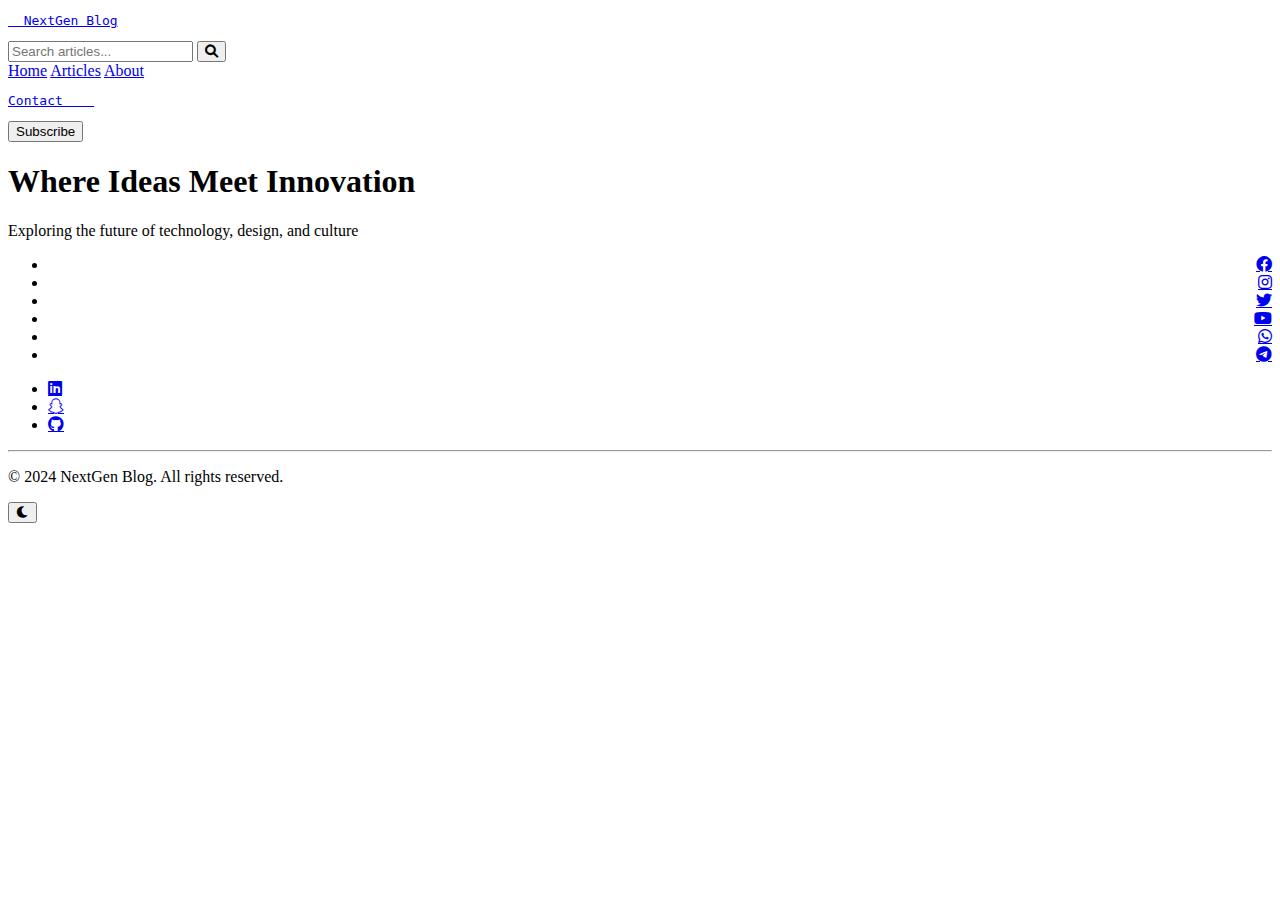
==== templates/index.html @ 515e83b5 "Initial commit" ====
<!DOCTYPE html>
<html lang="en">
<head>
    <meta charset="UTF-8">
    <meta name="viewport" content="width=device-width, initial-scale=1.0">
    <title>NextGen Blog | Home</title>
    <link rel="stylesheet" href="https://cdnjs.cloudflare.com/ajax/libs/font-awesome/6.0.0/css/all.min.css">
    <link rel="stylesheet" href="static/css/variables.css">
    <link rel="stylesheet" href="static/css/style.css">
    <link rel="stylesheet" href="static/css/style1.css">
    <link rel="stylesheet" href="static/css/search.css">
</head>
<body>
    <header class="header">
        <nav class="nav-container">
        	<div class="menu-icon" onclick="toggleMenu(this)">
    <div></div>
    <div></div>
    <div></div>
</div>
            <a href="/" class="logo"><pre>  NextGen Blog</pre></a>
            <!-- Add to header -->
<div class="search-container">
    <input type="text" id="search-box" placeholder="Search articles...">
    <button id="search-btn" onclick="toggleSearch()"><i class="fas fa-search"></i></button>
    <div id="suggestions"></div>
        </div>
</div>
            <div class="nav-links">
                <a href="/">Home</a>
                <a href="/articles">Articles</a>
                <a href="/about">About</a>
                <a href="/contact"><pre>Contact    </pre></a>
            </div>
        <button class="subscribe-btn" onclick="toggleSubscribe()">Subscribe</button>
    </header>
        </nav>
    </header>
    <section class="hero">
        <h1>Where Ideas Meet Innovation</h1>
        <p>Exploring the future of technology, design, and culture</p>
    </section>
    <main class="main-content">
        <!-- Home page specific content -->
        	
    <main class="blog-grid">
        <!-- Blog cards will be dynamically inserted here -->
        	
    </main>
            	<!-- Add to blog cards 
<div class="comments-section">
    <form class="comment-form">
        <textarea placeholder="Add a comment..."></textarea>
        <button type="submit">Post</button>
    </form>
    <div class="comments-list"></div>
</div>-->
    </main>
	    <footer>
    	<div class="school-social" id="social-media" style="align:"right"">
    <ul align="right">

        <li>
            <a href="#######" class="fab fa-facebook"></a>
        </li>
        <li>
            <a href="https://instagram.com/vidya_sanskar_public_school?igshid=reppxi0rn95d" class="fab fa-instagram"></a>
        </li>
        <li>
            <a href="#######" class="fab fa-twitter"></a>
        </li>
        <li>
            <a href="https://www.youtube.com/channel/UCWMQcSzrka9m9HNYst-XVEQ" class="fab fa-youtube"></a>
        </li>
        <li>
            <a href="#######" class="fab fa-whatsapp"></a>
        </li>
        <li>
            <a href="#######" class="fab fa-telegram"></a>
        </li>
    </ul>
    <ul>
        <li>
            <a href="#######" class="fab fa-linkedin"></a>
        </li>
        <li>
            <a href="#######" class="fab fa-snapchat"></a>
        </li>
        <li>
            <a href="#######" class="fab fa-github"></a>
        </li>
    </ul>
</div>
<hr>
        <p>&copy; 2024 NextGen Blog. All rights reserved.</p>
    </footer>

    <button class="theme-switch" aria-label="Toggle theme">
        <i class="fas fa-moon"></i>
    </button>
    
    <script src="static/js/blogs.js"></script>
    <script src="static/js/script.js"></script>
    <script src="static/js/script1.js"></script>
    <script>
        document.addEventListener("DOMContentLoaded", function () {
            const searchBox = document.getElementById("search-box");
            const suggestionsContainer = document.getElementById("suggestions");
            const subscribeBtn = document.querySelector(".subscribe-btn");

            function toggleSearch() {
                const isVisible = searchBox.style.display === "block";
                searchBox.style.display = isVisible ? "none" : "block";
                suggestionsContainer.style.display = "none"; // Hide suggestions when toggling
                subscribeBtn.style.display = isVisible ? "block" : "none"; // Toggle Subscribe button
                if (!isVisible) searchBox.focus(); // Focus on search box when shown
            }

            searchBox.addEventListener("input", function () {
                const query = searchBox.value.trim();
                if (query.length > 0) {
                    fetch(`/search?q=${query}`)
                        .then(response => response.json())
                        .then(data => {
                            suggestionsContainer.innerHTML = "";
                            if (Object.keys(data).length > 0) {
                                suggestionsContainer.style.display = "block";
                                Object.keys(data).forEach(item => {
                                    const div = document.createElement("div");
                                    div.textContent = item;
                                    div.onclick = () => {
                                        window.location.href = data[item];
                                        searchBox.value = item;
                                    };
                                    suggestionsContainer.appendChild(div);
                                });
                            } else {
                                suggestionsContainer.style.display = "none";
                            }
                        });
                } else {
                    suggestionsContainer.style.display = "none";
                }
            });

            // Hide suggestions when clicking outside
            document.addEventListener("click", function (event) {
                if (!event.target.closest(".search-container")) {
                    suggestionsContainer.style.display = "none";
                }
            });

            // Function to toggle menu
            window.toggleMenu = function() {
                alert("Menu Clicked! (You can add a real menu here)");
            };
function toggleMenu() {
    let nav = document.querySelector('.nav-links');
    nav.style.display = (nav.style.display === "flex") ? "none" : "flex";
}

            // Function to toggle subscribe
            window.toggleSubscribe = function() {
                alert("Subscribe Clicked! (You can add a real subscribe page here)");
            };

            window.toggleSearch = toggleSearch; // Expose toggleSearch to global scope
        });
    </script>
</body>
</html>
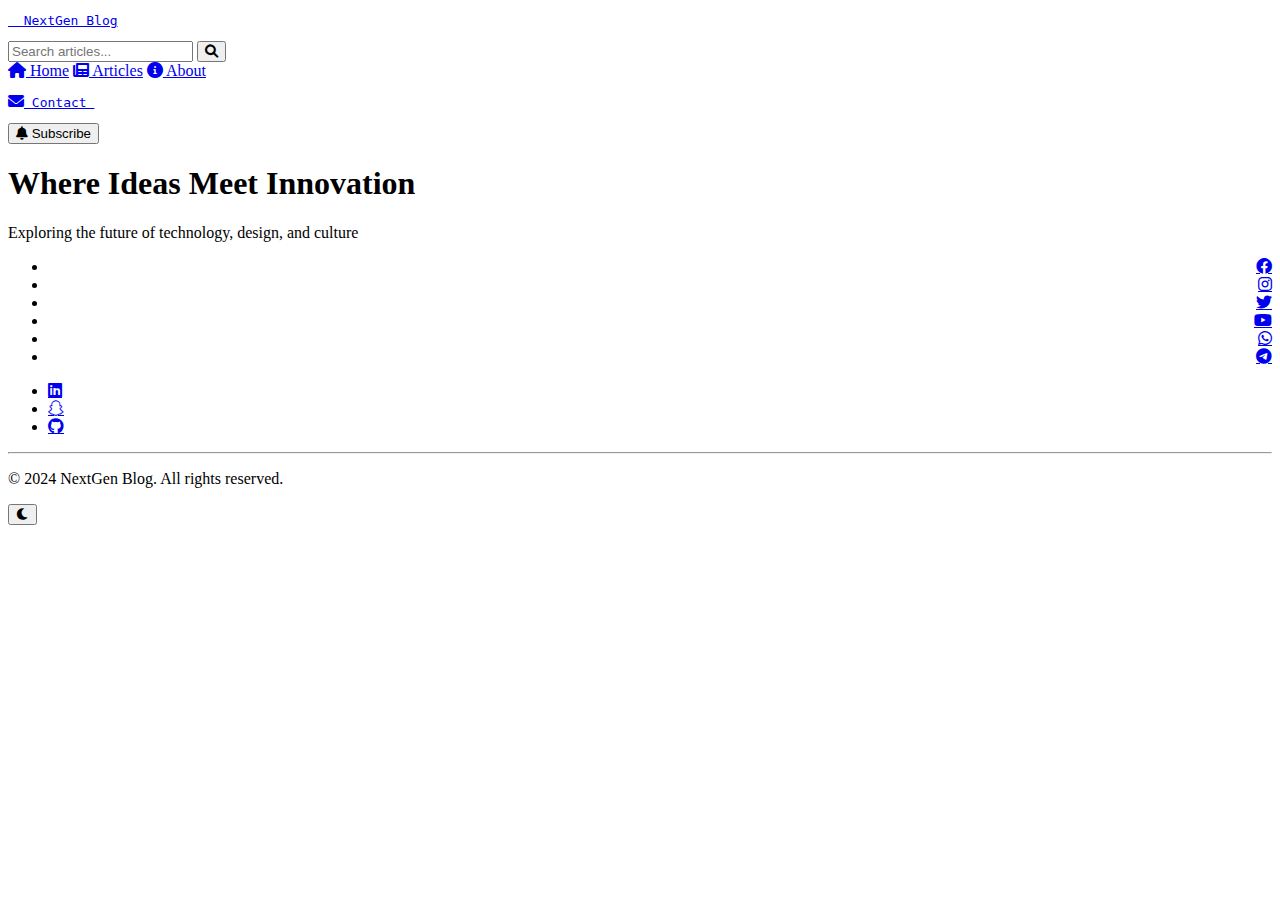
==== commit 36c8be3f: "Update index.html" ====
--- a/templates/index.html
+++ b/templates/index.html
@@ -1,171 +1,177 @@
-<!DOCTYPE html>
-<html lang="en">
-<head>
-    <meta charset="UTF-8">
-    <meta name="viewport" content="width=device-width, initial-scale=1.0">
-    <title>NextGen Blog | Home</title>
-    <link rel="stylesheet" href="https://cdnjs.cloudflare.com/ajax/libs/font-awesome/6.0.0/css/all.min.css">
-    <link rel="stylesheet" href="static/css/variables.css">
-    <link rel="stylesheet" href="static/css/style.css">
-    <link rel="stylesheet" href="static/css/style1.css">
-    <link rel="stylesheet" href="static/css/search.css">
-</head>
-<body>
-    <header class="header">
-        <nav class="nav-container">
-        	<div class="menu-icon" onclick="toggleMenu(this)">
-    <div></div>
-    <div></div>
-    <div></div>
-</div>
-            <a href="/" class="logo"><pre>  NextGen Blog</pre></a>
-            <!-- Add to header -->
-<div class="search-container">
-    <input type="text" id="search-box" placeholder="Search articles...">
-    <button id="search-btn" onclick="toggleSearch()"><i class="fas fa-search"></i></button>
-    <div id="suggestions"></div>
-        </div>
-</div>
-            <div class="nav-links">
-                <a href="/">Home</a>
-                <a href="/articles">Articles</a>
-                <a href="/about">About</a>
-                <a href="/contact"><pre>Contact    </pre></a>
-            </div>
-        <button class="subscribe-btn" onclick="toggleSubscribe()">Subscribe</button>
-    </header>
-        </nav>
-    </header>
-    <section class="hero">
-        <h1>Where Ideas Meet Innovation</h1>
-        <p>Exploring the future of technology, design, and culture</p>
-    </section>
-    <main class="main-content">
-        <!-- Home page specific content -->
-        	
-    <main class="blog-grid">
-        <!-- Blog cards will be dynamically inserted here -->
-        	
-    </main>
-            	<!-- Add to blog cards 
-<div class="comments-section">
-    <form class="comment-form">
-        <textarea placeholder="Add a comment..."></textarea>
-        <button type="submit">Post</button>
-    </form>
-    <div class="comments-list"></div>
-</div>-->
-    </main>
-	    <footer>
-    	<div class="school-social" id="social-media" style="align:"right"">
-    <ul align="right">
-
-        <li>
-            <a href="#######" class="fab fa-facebook"></a>
-        </li>
-        <li>
-            <a href="https://instagram.com/vidya_sanskar_public_school?igshid=reppxi0rn95d" class="fab fa-instagram"></a>
-        </li>
-        <li>
-            <a href="#######" class="fab fa-twitter"></a>
-        </li>
-        <li>
-            <a href="https://www.youtube.com/channel/UCWMQcSzrka9m9HNYst-XVEQ" class="fab fa-youtube"></a>
-        </li>
-        <li>
-            <a href="#######" class="fab fa-whatsapp"></a>
-        </li>
-        <li>
-            <a href="#######" class="fab fa-telegram"></a>
-        </li>
-    </ul>
-    <ul>
-        <li>
-            <a href="#######" class="fab fa-linkedin"></a>
-        </li>
-        <li>
-            <a href="#######" class="fab fa-snapchat"></a>
-        </li>
-        <li>
-            <a href="#######" class="fab fa-github"></a>
-        </li>
-    </ul>
-</div>
-<hr>
-        <p>&copy; 2024 NextGen Blog. All rights reserved.</p>
-    </footer>
-
-    <button class="theme-switch" aria-label="Toggle theme">
-        <i class="fas fa-moon"></i>
-    </button>
-    
-    <script src="static/js/blogs.js"></script>
-    <script src="static/js/script.js"></script>
-    <script src="static/js/script1.js"></script>
-    <script>
-        document.addEventListener("DOMContentLoaded", function () {
-            const searchBox = document.getElementById("search-box");
-            const suggestionsContainer = document.getElementById("suggestions");
-            const subscribeBtn = document.querySelector(".subscribe-btn");
-
-            function toggleSearch() {
-                const isVisible = searchBox.style.display === "block";
-                searchBox.style.display = isVisible ? "none" : "block";
-                suggestionsContainer.style.display = "none"; // Hide suggestions when toggling
-                subscribeBtn.style.display = isVisible ? "block" : "none"; // Toggle Subscribe button
-                if (!isVisible) searchBox.focus(); // Focus on search box when shown
-            }
-
-            searchBox.addEventListener("input", function () {
-                const query = searchBox.value.trim();
-                if (query.length > 0) {
-                    fetch(`/search?q=${query}`)
-                        .then(response => response.json())
-                        .then(data => {
-                            suggestionsContainer.innerHTML = "";
-                            if (Object.keys(data).length > 0) {
-                                suggestionsContainer.style.display = "block";
-                                Object.keys(data).forEach(item => {
-                                    const div = document.createElement("div");
-                                    div.textContent = item;
-                                    div.onclick = () => {
-                                        window.location.href = data[item];
-                                        searchBox.value = item;
-                                    };
-                                    suggestionsContainer.appendChild(div);
-                                });
-                            } else {
-                                suggestionsContainer.style.display = "none";
-                            }
-                        });
-                } else {
-                    suggestionsContainer.style.display = "none";
-                }
-            });
-
-            // Hide suggestions when clicking outside
-            document.addEventListener("click", function (event) {
-                if (!event.target.closest(".search-container")) {
-                    suggestionsContainer.style.display = "none";
-                }
-            });
-
-            // Function to toggle menu
-            window.toggleMenu = function() {
-                alert("Menu Clicked! (You can add a real menu here)");
-            };
-function toggleMenu() {
-    let nav = document.querySelector('.nav-links');
-    nav.style.display = (nav.style.display === "flex") ? "none" : "flex";
-}
-
-            // Function to toggle subscribe
-            window.toggleSubscribe = function() {
-                alert("Subscribe Clicked! (You can add a real subscribe page here)");
-            };
-
-            window.toggleSearch = toggleSearch; // Expose toggleSearch to global scope
-        });
-    </script>
-</body>
+<!DOCTYPE html>
+<html lang="en">
+<head>
+    <meta charset="UTF-8">
+    <meta name="viewport" content="width=device-width, initial-scale=1.0">
+    <meta name="google-adsense-account" content="ca-pub-2633513915753897">
+    <title>NextGen Blog | Home</title>
+    <script async src="https://pagead2.googlesyndication.com/pagead/js/adsbygoogle.js?client=ca-pub-2633513915753897"
+     crossorigin="anonymous"></script>
+    <link rel="stylesheet" href="https://cdnjs.cloudflare.com/ajax/libs/font-awesome/6.0.0/css/all.min.css">
+    <link rel="stylesheet" href="static/css/variables.css">
+    <link rel="stylesheet" href="static/css/style.css">
+    <link rel="stylesheet" href="static/css/style1.css">
+    <link rel="stylesheet" href="static/css/search.css">
+</head>
+<body>
+    <header class="header">
+        <nav class="nav-container">
+        	<div class="menu-icon" onclick="toggleMenu(this)">
+    <div></div>
+    <div></div>
+    <div></div>
+</div>
+            <a href="/" class="logo"><pre>  NextGen Blog</pre></a>
+            <!-- Add to header -->
+<div class="search-container">
+    <input type="text" id="search-box" placeholder="Search articles...">
+    <button id="search-btn" onclick="toggleSearch()"><i class="fas fa-search"></i></button>
+    <div id="suggestions"></div>
+        </div>
+</div>
+<div class="nav-links">
+    <a href="/"><i class="fas fa-home"></i> Home</a>
+    <a href="/articles"><i class="fas fa-newspaper"></i> Articles</a>
+    <a href="/about"><i class="fas fa-info-circle"></i> About</a>
+    <a href="/contact"><pre><i class="fas fa-envelope"></i> Contact </pre></a>
+</div>
+<button class="subscribe-btn" onclick="window.location.href='/register'">
+    <i class="fas fa-bell"></i> Subscribe
+</button>
+
+   
+        </nav>
+    </header>
+    <section class="hero">
+        <h1>Where Ideas Meet Innovation</h1>
+        <p>Exploring the future of technology, design, and culture</p>
+    </section>
+    <main class="main-content">
+        <!-- Home page specific content -->
+        	
+    <main class="blog-grid">
+        <!-- Blog cards will be dynamically inserted here -->
+        	
+    </main>
+            	<!-- Add to blog cards 
+<div class="comments-section">
+    <form class="comment-form">
+        <textarea placeholder="Add a comment..."></textarea>
+        <button type="submit">Post</button>
+    </form>
+    <div class="comments-list"></div>
+</div>-->
+    </main>
+	    <footer>
+    	<div class="school-social" id="social-media" style="align:"right"">
+    <ul align="right">
+
+        <li>
+            <a href="#######" class="fab fa-facebook"></a>
+        </li>
+        <li>
+            <a href="https://instagram.com/vidya_sanskar_public_school?igshid=reppxi0rn95d" class="fab fa-instagram"></a>
+        </li>
+        <li>
+            <a href="#######" class="fab fa-twitter"></a>
+        </li>
+        <li>
+            <a href="https://www.youtube.com/channel/UCWMQcSzrka9m9HNYst-XVEQ" class="fab fa-youtube"></a>
+        </li>
+        <li>
+            <a href="#######" class="fab fa-whatsapp"></a>
+        </li>
+        <li>
+            <a href="#######" class="fab fa-telegram"></a>
+        </li>
+    </ul>
+    <ul>
+        <li>
+            <a href="#######" class="fab fa-linkedin"></a>
+        </li>
+        <li>
+            <a href="#######" class="fab fa-snapchat"></a>
+        </li>
+        <li>
+            <a href="#######" class="fab fa-github"></a>
+        </li>
+    </ul>
+</div>
+<hr>
+        <p>&copy; 2024 NextGen Blog. All rights reserved.</p>
+    </footer>
+
+    <button class="theme-switch" aria-label="Toggle theme">
+        <i class="fas fa-moon"></i>
+    </button>
+    
+    <script src="static/js/blogs.js"></script>
+    <script src="static/js/script.js"></script>
+    <script src="static/js/script1.js"></script>
+    <script>
+        document.addEventListener("DOMContentLoaded", function () {
+            const searchBox = document.getElementById("search-box");
+            const suggestionsContainer = document.getElementById("suggestions");
+            const subscribeBtn = document.querySelector(".subscribe-btn");
+
+            function toggleSearch() {
+                const isVisible = searchBox.style.display === "block";
+                searchBox.style.display = isVisible ? "none" : "block";
+                suggestionsContainer.style.display = "none"; // Hide suggestions when toggling
+                subscribeBtn.style.display = isVisible ? "block" : "none"; // Toggle Subscribe button
+                if (!isVisible) searchBox.focus(); // Focus on search box when shown
+            }
+
+            searchBox.addEventListener("input", function () {
+                const query = searchBox.value.trim();
+                if (query.length > 0) {
+                    fetch(`/search?q=${query}`)
+                        .then(response => response.json())
+                        .then(data => {
+                            suggestionsContainer.innerHTML = "";
+                            if (Object.keys(data).length > 0) {
+                                suggestionsContainer.style.display = "block";
+                                Object.keys(data).forEach(item => {
+                                    const div = document.createElement("div");
+                                    div.textContent = item;
+                                    div.onclick = () => {
+                                        window.location.href = data[item];
+                                        searchBox.value = item;
+                                    };
+                                    suggestionsContainer.appendChild(div);
+                                });
+                            } else {
+                                suggestionsContainer.style.display = "none";
+                            }
+                        });
+                } else {
+                    suggestionsContainer.style.display = "none";
+                }
+            });
+
+            // Hide suggestions when clicking outside
+            document.addEventListener("click", function (event) {
+                if (!event.target.closest(".search-container")) {
+                    suggestionsContainer.style.display = "none";
+                }
+            });
+
+            // Function to toggle menu
+            window.toggleMenu = function() {
+                alert("Menu Clicked! (You can add a real menu here)");
+            };
+function toggleMenu() {
+    let nav = document.querySelector('.nav-links');
+    nav.style.display = (nav.style.display === "flex") ? "none" : "flex";
+}
+
+            // Function to toggle subscribe
+            window.toggleSubscribe = function() {
+                alert("Subscribe Clicked! (You can add a real subscribe page here)");
+            };
+
+            window.toggleSearch = toggleSearch; // Expose toggleSearch to global scope
+        });
+    </script>
+</body>
 </html>